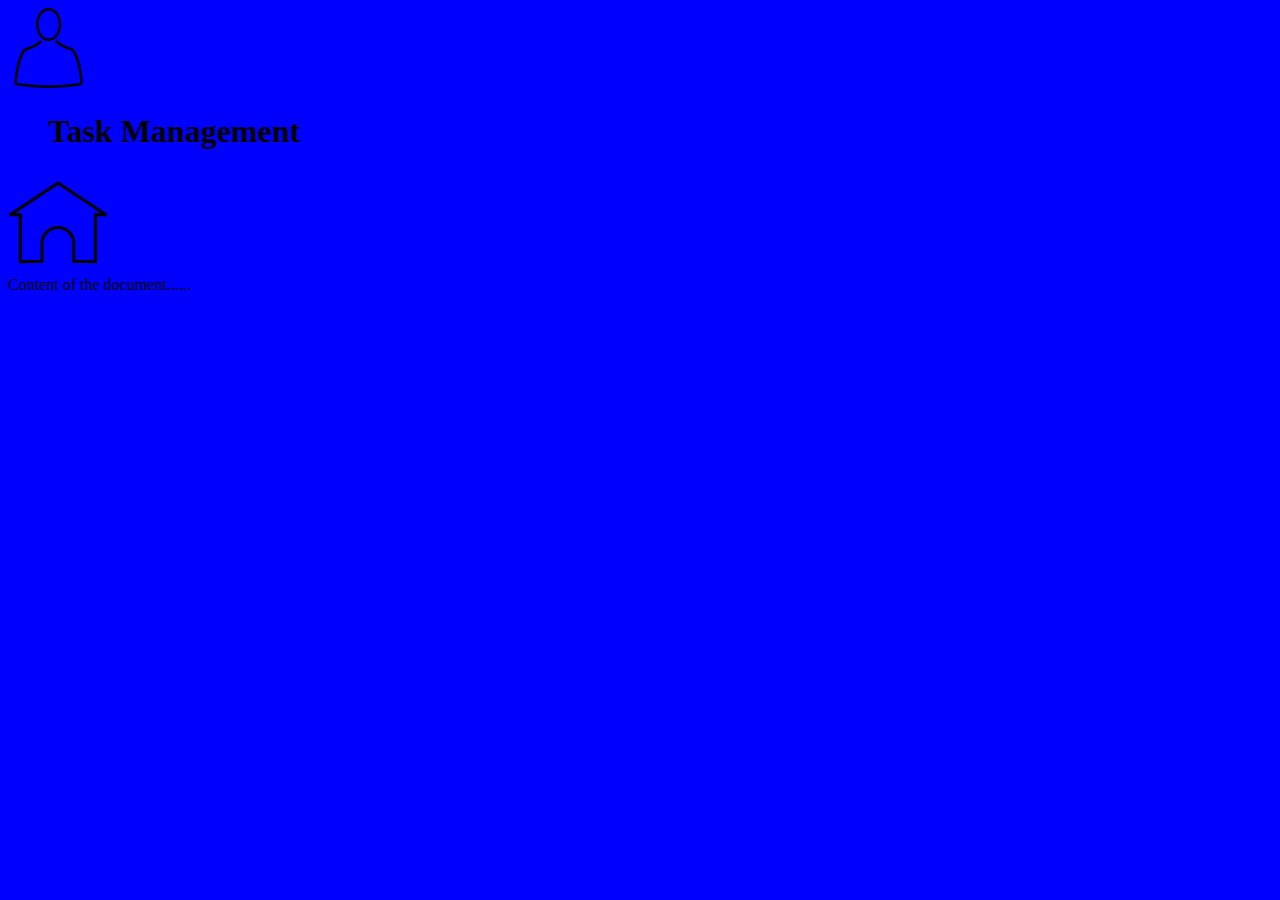
==== header.html @ 53603861 "Rename Steve Header to header.html" ====
<!DOCTYPE html>
<html>
<head>
<meta charset="UTF-8">
<title>Title of the document</title>
<header class="container">
  <img class="image-container" src="[data-uri]%0D%0AMSIgdmlld0JveD0iMCAwIDY0IDY0IiB4bWxucz0iaHR0cDovL3d3dy53My5vcmcvMjAwMC9zdmci%0D%0APjxkZWZzPjxzdHlsZT4uY2xzLTF7ZmlsbDpub25lO3N0cm9rZTojMDAwO3N0cm9rZS1taXRlcmxp%0D%0AbWl0OjEwO3N0cm9rZS13aWR0aDoycHg7fTwvc3R5bGU+PC9kZWZzPjx0aXRsZS8+PHBhdGggZD0i%0D%0ATTMyLjUsMkMzNywyLDQwLjU4LDcsNDAuNTgsMTMuMTlTMzcsMjQuMzcsMzIuNSwyNC4zN3MtOC4w%0D%0AOC01LTguMDgtMTEuMThTMjgsMiwzMi41LDJtMC0yQzI2LjkzLDAsMjIuNDIsNS45LDIyLjQyLDEz%0D%0ALjE5UzI2LjkzLDI2LjM3LDMyLjUsMjYuMzdzMTAuMDgtNS45LDEwLjA4LTEzLjE4UzM4LjA3LDAs%0D%0AMzIuNSwwWiIvPjxwYXRoIGNsYXNzPSJjbHMtMSIgZD0iTTI2Ljc2LDI2LjM3YTI4LjQ5LDI4LjQ5%0D%0ALDAsMCwxLTExLjQ3LDYuMjZDOS4xOCwzNC4zOCw2LjcyLDUzLDYuMDksNTguOTRhMS45NCwxLjk0%0D%0ALDAsMCwwLDEuNjQsMi4xM2gwYTE2MC4xMiwxNjAuMTIsMCwwLDAsNDkuNTQsMGgwYTEuOTQsMS45%0D%0ANCwwLDAsMCwxLjY0LTIuMTNjLS42My02LTMuMDktMjQuNTYtOS4yLTI2LjMxYTI4LjQ5LDI4LjQ5%0D%0ALDAsMCwxLTExLjQ3LTYuMjYiLz48L3N2Zz4=" alt="This is a cool picture" width="80px" /> 
  <dir class="header-design">
    <h1 class="header-text">Task Management</h1>
  </dir>
    <img class="image-container" src="[data-uri]%0D%0AcDovL3d3dy53My5vcmcvMjAwMC9zdmciPjxkZWZzPjxzdHlsZT4uY2xzLTF7ZmlsbDpub25lO3N0%0D%0Acm9rZTojMDAwO3N0cm9rZS1saW5lY2FwOnJvdW5kO3N0cm9rZS1saW5lam9pbjpyb3VuZDtzdHJv%0D%0Aa2Utd2lkdGg6MnB4O308L3N0eWxlPjwvZGVmcz48dGl0bGUvPjxnIGRhdGEtbmFtZT0iTGF5ZXIg%0D%0ANSIgaWQ9IkxheWVyXzUiPjxwYXRoIGNsYXNzPSJjbHMtMSIgZD0iTTcuODcsNTcuMzhWMjcuMjRI%0D%0AMS42MkwzMiw3LDYyLjQ0LDI3LjI0SDU2VjU3LjM4bC0xMy45Mi0uMjJWNDUuNzJBMTAuMTcsMTAu%0D%0AMTcsMCwwLDAsMzEuOTQsMzUuNTRoMEExMC4xOCwxMC4xOCwwLDAsMCwyMS43Niw0NS43MlY1Ny4x%0D%0ANloiLz48L2c+PC9zdmc+" alt="This is a cool picture" width="100px" /> 
  </header>
</head>
<style>
  html{
    background-color: blue;
  }
</style>
<body>
Content of the document......
</body>

</html>
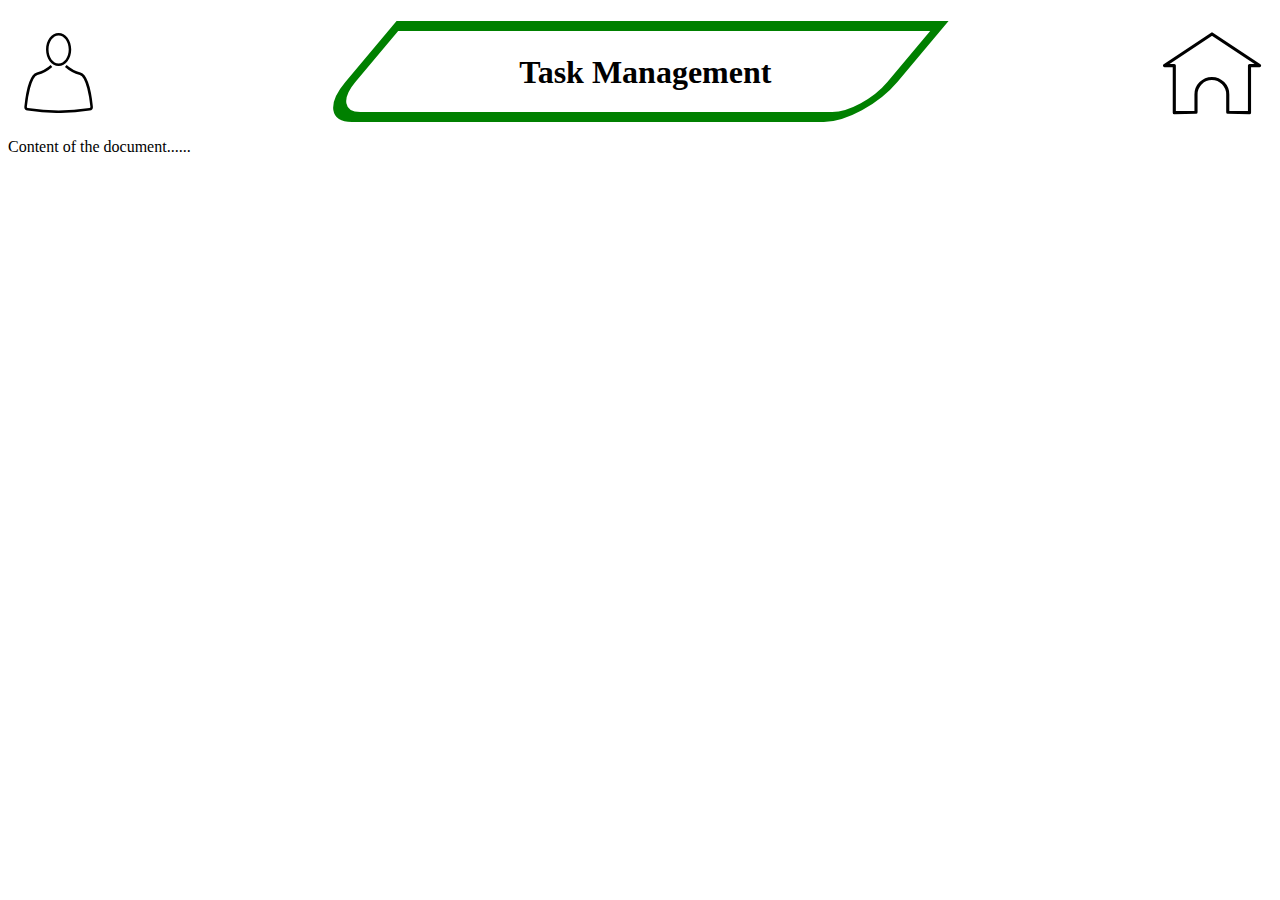
==== commit b3c3e7f6: "bit of a tidy..." ====
--- a/header.html
+++ b/header.html
@@ -4,18 +4,14 @@
 <meta charset="UTF-8">
 <title>Title of the document</title>
 <header class="container">
-  <img class="image-container" src="[data-uri]%0D%0AMSIgdmlld0JveD0iMCAwIDY0IDY0IiB4bWxucz0iaHR0cDovL3d3dy53My5vcmcvMjAwMC9zdmci%0D%0APjxkZWZzPjxzdHlsZT4uY2xzLTF7ZmlsbDpub25lO3N0cm9rZTojMDAwO3N0cm9rZS1taXRlcmxp%0D%0AbWl0OjEwO3N0cm9rZS13aWR0aDoycHg7fTwvc3R5bGU+PC9kZWZzPjx0aXRsZS8+PHBhdGggZD0i%0D%0ATTMyLjUsMkMzNywyLDQwLjU4LDcsNDAuNTgsMTMuMTlTMzcsMjQuMzcsMzIuNSwyNC4zN3MtOC4w%0D%0AOC01LTguMDgtMTEuMThTMjgsMiwzMi41LDJtMC0yQzI2LjkzLDAsMjIuNDIsNS45LDIyLjQyLDEz%0D%0ALjE5UzI2LjkzLDI2LjM3LDMyLjUsMjYuMzdzMTAuMDgtNS45LDEwLjA4LTEzLjE4UzM4LjA3LDAs%0D%0AMzIuNSwwWiIvPjxwYXRoIGNsYXNzPSJjbHMtMSIgZD0iTTI2Ljc2LDI2LjM3YTI4LjQ5LDI4LjQ5%0D%0ALDAsMCwxLTExLjQ3LDYuMjZDOS4xOCwzNC4zOCw2LjcyLDUzLDYuMDksNTguOTRhMS45NCwxLjk0%0D%0ALDAsMCwwLDEuNjQsMi4xM2gwYTE2MC4xMiwxNjAuMTIsMCwwLDAsNDkuNTQsMGgwYTEuOTQsMS45%0D%0ANCwwLDAsMCwxLjY0LTIuMTNjLS42My02LTMuMDktMjQuNTYtOS4yLTI2LjMxYTI4LjQ5LDI4LjQ5%0D%0ALDAsMCwxLTExLjQ3LTYuMjYiLz48L3N2Zz4=" alt="This is a cool picture" width="80px" /> 
+  <img class="image-container" src="/svg-items/Profile_Icon.svg" alt="This is a cool picture" width="80px" /> 
   <dir class="header-design">
     <h1 class="header-text">Task Management</h1>
   </dir>
-    <img class="image-container" src="[data-uri]%0D%0AcDovL3d3dy53My5vcmcvMjAwMC9zdmciPjxkZWZzPjxzdHlsZT4uY2xzLTF7ZmlsbDpub25lO3N0%0D%0Acm9rZTojMDAwO3N0cm9rZS1saW5lY2FwOnJvdW5kO3N0cm9rZS1saW5lam9pbjpyb3VuZDtzdHJv%0D%0Aa2Utd2lkdGg6MnB4O308L3N0eWxlPjwvZGVmcz48dGl0bGUvPjxnIGRhdGEtbmFtZT0iTGF5ZXIg%0D%0ANSIgaWQ9IkxheWVyXzUiPjxwYXRoIGNsYXNzPSJjbHMtMSIgZD0iTTcuODcsNTcuMzhWMjcuMjRI%0D%0AMS42MkwzMiw3LDYyLjQ0LDI3LjI0SDU2VjU3LjM4bC0xMy45Mi0uMjJWNDUuNzJBMTAuMTcsMTAu%0D%0AMTcsMCwwLDAsMzEuOTQsMzUuNTRoMEExMC4xOCwxMC4xOCwwLDAsMCwyMS43Niw0NS43MlY1Ny4x%0D%0ANloiLz48L2c+PC9zdmc+" alt="This is a cool picture" width="100px" /> 
-  </header>
+    <img class="image-container" src="/svg-items/Home_Icon.svg" alt="This is a cool picture" width="100px" /> 
+</header>
+<link rel="stylesheet" href="/styles.css">
 </head>
-<style>
-  html{
-    background-color: blue;
-  }
-</style>
 <body>
 Content of the document......
 </body>
--- a/styles.css
+++ b/styles.css
@@ -0,0 +1,31 @@
+
+
+.container {
+  display: flex;
+  flex-direction: row;
+  align-items: center;
+  flex-wrap: wrap;
+  justify-content: space-between;
+  padding: 2;
+}
+
+.header-design {
+  width: 500px;
+  border: 10px solid green;
+  margin-top: 1%;
+  padding: 0.1em 0 0em 2em;
+  border-bottom-left-radius: 40px;
+  border-bottom-right-radius: 40px;
+  transform: skew(-40deg, 0deg);
+}
+
+.image-container {
+  padding-left: 0.6em;
+  padding-right: 0.6em;
+}
+
+.header-text {
+  text-align: center;
+  transform: skew(40deg, 0deg);
+}
+
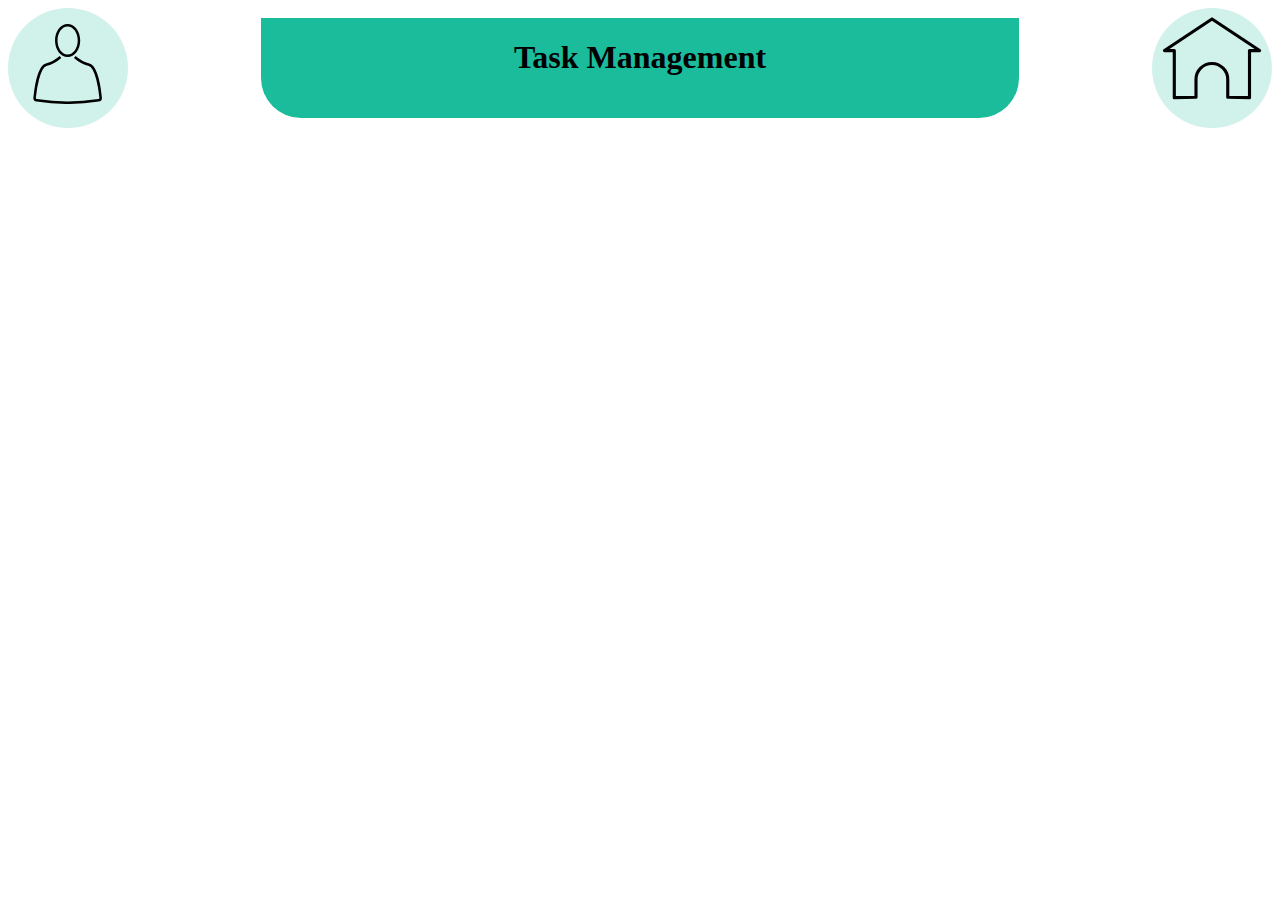
==== commit db05006f: "changed header" ====
--- a/header.html
+++ b/header.html
@@ -1,19 +1,23 @@
 <!DOCTYPE html>
 <html>
 <head>
-<meta charset="UTF-8">
-<title>Title of the document</title>
-<header class="container">
-  <img class="image-container" src="/svg-items/Profile_Icon.svg" alt="This is a cool picture" width="80px" /> 
-  <dir class="header-design">
-    <h1 class="header-text">Task Management</h1>
-  </dir>
-    <img class="image-container" src="/svg-items/Home_Icon.svg" alt="This is a cool picture" width="100px" /> 
-</header>
-<link rel="stylesheet" href="/styles.css">
+  <meta charset="UTF-8">
+  <title>Title of the document</title>
+  <header class="container">
+    <div class="image-circle">
+      <img class="image-container2" src="/svg-items/Profile_Icon.svg" alt="profile" width="80px" /> 
+    </div>
+    <div class="header-design">
+      <h1 class="header-text">Task Management</h1>
+    </div>
+    <div class="image-circle">
+      <img class="image-container" src="/svg-items/Home_Icon.svg" alt="home" width="100px" />
+    </div>
+       
+  </header>
+  <link rel="stylesheet" href="/styles.css">
 </head>
 <body>
-Content of the document......
 </body>
 
 </html>
--- a/styles.css
+++ b/styles.css
@@ -9,23 +9,34 @@
   padding: 2;
 }
 
-.header-design {
-  width: 500px;
-  border: 10px solid green;
-  margin-top: 1%;
-  padding: 0.1em 0 0em 2em;
-  border-bottom-left-radius: 40px;
-  border-bottom-right-radius: 40px;
-  transform: skew(-40deg, 0deg);
-}
-
 .image-container {
   padding-left: 0.6em;
   padding-right: 0.6em;
 }
 
+.image-container2 {
+  padding-left: 1.2em;
+  padding-top: 1em;
+}
 .header-text {
   text-align: center;
-  transform: skew(40deg, 0deg);
 }
 
+.image-circle {
+  height: 120px;
+  width: 120px;
+  background-color: #D1F2EB;
+  border-radius: 50%;
+}
+
+.header-design {
+  width: 60%;
+  height: 100px;
+  border-top-width: 200px;
+  background: #1ABC9C;
+  border-bottom-left-radius: 40px;
+  border-bottom-right-radius: 40px;
+    
+}
+
+
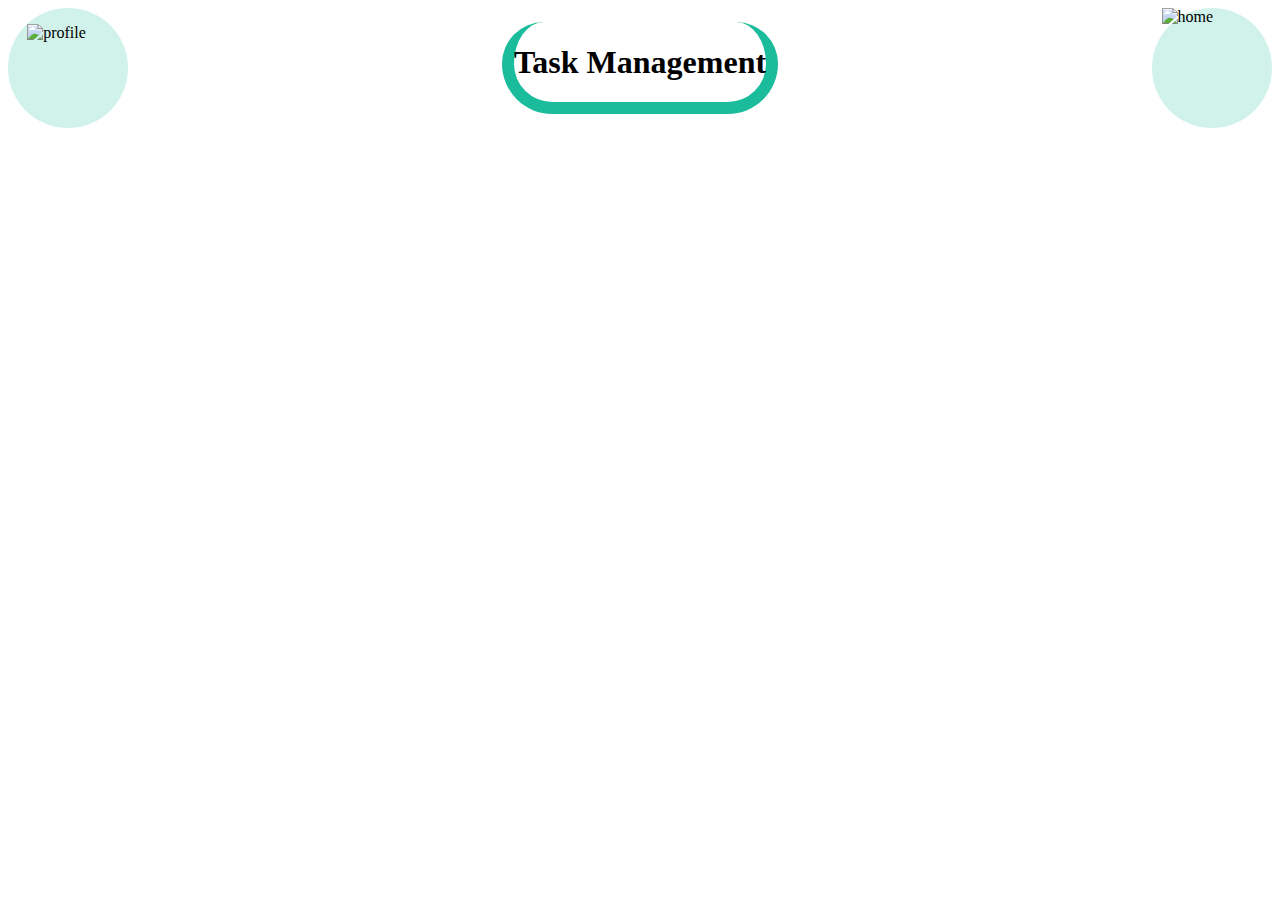
==== commit f9022fda: "having a hard time with the heading.." ====
--- a/header.html
+++ b/header.html
@@ -7,7 +7,7 @@
     <div class="image-circle">
       <img class="image-container2" src="/svg-items/Profile_Icon.svg" alt="profile" width="80px" /> 
     </div>
-    <div class="header-design">
+    <div class="new-border">
       <h1 class="header-text">Task Management</h1>
     </div>
     <div class="image-circle">
--- a/styles.css
+++ b/styles.css
@@ -20,6 +20,7 @@
 }
 .header-text {
   text-align: center;
+  width: 100%;
 }
 
 .image-circle {
@@ -39,4 +40,13 @@
     
 }
 
+.new-border {
+  border-width: 0px 12px 12px 12px;
+  border-style: solid;
+  border-color: #1ABC9C;
+  border-radius:40px 40px 60px 60px;
+  -moz-border-radius:40px 40px 60px 60px;
+  -webkit-border-radius:50px 50px 60px 60px;
+}
 
+
